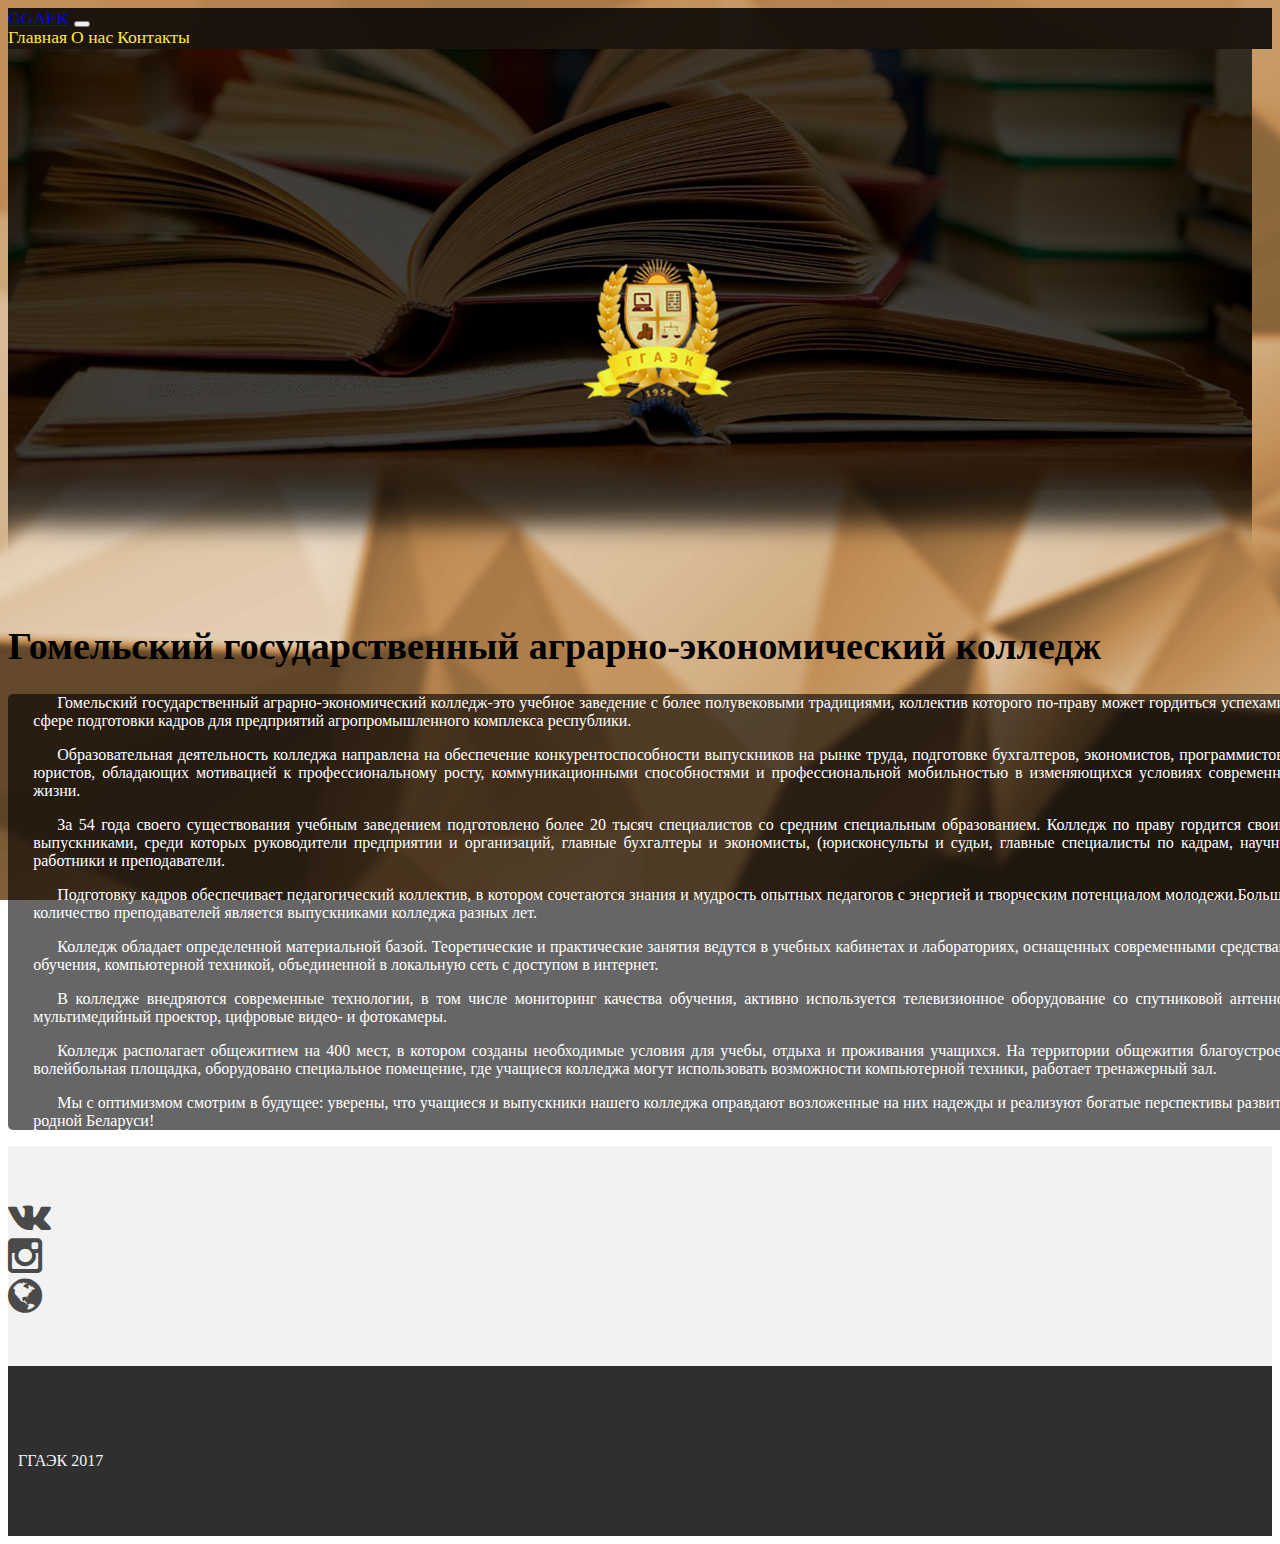
==== about.html @ 361c8098 "initial commit" ====
<!doctype html>
<html>
  <head>
    <title>О нас</title>
    <meta name="viewport" content="width=device-width, initial-scale=1.0">
    <link href="assets/Bootstrap/css/bootstrap.min.css" rel="stylesheet" media="screen">
    <link href="assets/Bootstrap/css/bootstrap-responsive.min.css" rel="stylesheet">
    <link href="assets/css/style.css" rel="stylesheet">
    <link href="assets/css/font-awesome.min.css" rel="stylesheet">
  </head>
  <style>
 	 @font-face { 
	font-family: GOTHIC; 
	src: url("assets/fonts/GOTHIC.ttf") 
	}

  	body{
	background: url(assets/img/Подложка11.png);
 	background-attachment: fixed;
 	font-family: GOTHIC;

	}
	a{
		font-size: 1.1rem;
	}
		p{
		text-align: justify;
	}
  </style>
  <body>

<!--Панель новигцаии-->
   <div class="fixed-top">
 	<nav class="navbar navbar-expand-lg navbar-dark kek">
 	<a class="navbar-brand" href="#">GGAEK</a>
  <button class="navbar-toggler" type="button" data-toggle="collapse" data-target="#navbarSupportedContent" aria-controls="navbarSupportedContent" aria-expanded="false" aria-label="Toggle navigation">
    <span class="navbar-toggler-icon"></span>
  </button>
	  <div class="collapse navbar-collapse" id="navbarSupportedContent">
		  <div class="row w-100">
		  	<div class="buttons ml-5">
			  	<div class="navbar-nav">
			    	<a class="nav-item nav-link ml-1 text-light sil active" href="Index.html">Главная</a>
				    <a class="nav-item nav-link ml-1 text-light sil" href="about.html">О нас</a>
				    <a class="nav-item nav-link ml-1 text-light sil" href="work.html">Контакты</a>
			    </div>
	  		</div>
		  </div>
	  </div>
	</nav>  	
   </div>
	
<!-- Картинка -->
	<img src="assets/img/2.png" alt="" class="w-100">
	<div class="container mb-5">
		<div class="">
			<h1 class="kol text-center text-light text-uppercase row justify-content-md-center font-weight-bold">Гомельский государственный аграрно-экономический колледж</h1>	
		</div>
	</div>

<!-- Главная информация -->
	<div class="container">
		<div class="row">
			<div class="opinfo mb-5">
			   <div class="info pt-3 pb-3">
				<p>Гомельский государственный аграрно-экономический колледж-это учебное заведение с более полувековыми традициями, коллектив которого по-праву может гордиться успехами в сфере подготовки кадров для предприятий агропромышленного комплекса республики.</p>

				<p>Образовательная деятельность колледжа направлена на обеспечение конкурентоспособности выпускников на рынке труда, подготовке бухгалтеров, экономистов, программистов и юристов, обладающих мотивацией к профессиональному росту, коммуникационными способностями и профессиональной мобильностью в изменяющихся условиях современной жизни.</p>

				<p>За 54 года своего существования учебным заведением подготовлено более 20 тысяч специалистов со средним специальным образованием. Колледж по праву гордится своими выпускниками, среди которых руководители предприятии и организаций, главные бухгалтеры и экономисты, (юрисконсульты и судьи, главные специалисты по кадрам, научные работники и преподаватели.</p>

				<p>Подготовку кадров обеспечивает педагогический коллектив, в котором сочетаются знания и мудрость опытных педагогов с энергией и творческим потенциалом молодежи.Большое количество преподавателей является выпускниками колледжа разных лет.</p>

				<p>Колледж обладает определенной материальной базой. Теоретические и практические занятия ведутся в учебных кабинетах и лабораториях, оснащенных современными средствами обучения, компьютерной техникой, объединенной в локальную сеть с доступом в интернет.</p>

				<p>В колледже внедряются современные технологии, в том числе мониторинг качества обучения, активно используется телевизионное оборудование со спутниковой антенной, мультимедийный проектор, цифровые видео- и фотокамеры.</p>

				<p>Колледж располагает общежитием на 400 мест, в котором созданы необходимые условия для учебы, отдыха и проживания учащихся. На территории общежития благоустроена волейбольная площадка, оборудовано специальное помещение, где учащиеся колледжа могут использовать возможности компьютерной техники, работает тренажерный зал.</p>

				<p>Мы с оптимизмом смотрим в будущее: уверены, что учащиеся и выпускники нашего колледжа оправдают возложенные на них надежды и реализуют богатые перспективы развития родной Беларуси!</p>
				</div>
			</div>
		</div>
	</div>


<!-- Футер -->
	<div id="social">
		<div class="container">
			<div class="row justify-content-md-center">

				<div class="col-lg-2">
					<div class="row justify-content-md-center">
					<a href="https://vk.com/ggaek"><i class="fa fa-vk"></i></a>
					</div>
				</div>
				<div class="col-lg-2">
					<div class="row justify-content-md-center">
					<a href="#"><i class="fa fa-instagram"></i></a>
					</div>
				</div>
				<div class="col-lg-2">
					<div class="row justify-content-md-center">
					<a href="http://ggaek.by/"><i class="fa fa-globe"></i></a>
					</div>
				</div>
			</div>
		</div>	
	</div>

	<div id="footerwrap">
		<div class="container">
			<div class="row justify-content-md-center">
				<div class="col-lg-2">
					<div class="row justify-content-md-center">
					<p font-family="GOTHIC">ГГАЭК 2017</p>
					</div>
				</div>
			</div>
		</div>
	</div><! --/footerwrap -->


<script type="text/javascript" src="http://yastatic.net/jquery/2.1.3/jquery.min.js"></script>

<script type="text/javascript">
jQuery(document).ready(function($){
 $('<style>'+
 '.scrollTop{ display:none; z-index:9999; position:fixed;'+
 'bottom:60px; left:90%; width:88px; height:50px;'+
 'background:url(assets/img/arrow4.png) 0 0 no-repeat; }' +
 '.scrollTop:hover{ background-position:0 -60px;}'
 +'</style>').appendTo('body');
 var
 speed = 550,
 $scrollTop = $('<a href="#" class="scrollTop">').appendTo('body'); 
 $scrollTop.click(function(e){
 e.preventDefault();
 $( 'html:not(:animated),body:not(:animated)' ).animate({ scrollTop: 0}, speed );
 });
 
 //появление
 function show_scrollTop(){
 ( $(window).scrollTop() > 330 ) ? $scrollTop.fadeIn(700) : $scrollTop.fadeOut(700);
 }
 $(window).scroll( function(){ show_scrollTop(); } );
 show_scrollTop();
});
</script>




    <script src="assets/BootsTrap/js/bootstrap.min.js"></script>
    <script src="assets/BootsTrap/js/bootstrap.js"></script>

<script src="https://code.jquery.com/jquery-3.2.1.slim.min.js" integrity="sha384-KJ3o2DKtIkvYIK3UENzmM7KCkRr/rE9/Qpg6aAZGJwFDMVNA/GpGFF93hXpG5KkN" crossorigin="anonymous"></script>
<script src="https://cdnjs.cloudflare.com/ajax/libs/popper.js/1.11.0/umd/popper.min.js" integrity="sha384-b/U6ypiBEHpOf/4+1nzFpr53nxSS+GLCkfwBdFNTxtclqqenISfwAzpKaMNFNmj4" crossorigin="anonymous"></script>
<script src="https://maxcdn.bootstrapcdn.com/bootstrap/4.0.0-beta/js/bootstrap.min.js" integrity="sha384-h0AbiXch4ZDo7tp9hKZ4TsHbi047NrKGLO3SEJAg45jXxnGIfYzk4Si90RDIqNm1" crossorigin="anonymous"></script>

  </body>
</html>
---- assets/css/style.css ----
.kek{
background: rgba(0, 0, 0, 0.85);
}

.info{
	background: rgba(0, 0, 0, 0.6);
	width: 100%;
	text-align: justify-all;
	color: #fff;
	z-index: 2;
	text-indent: 1.5em;
	padding-left: 2%;
	padding-right: 2%;
	border-radius: 5px;
}


.martop{
	margin-top:2.9%;
}



.dropmenu{
	background: rgba(0, 0, 0, 0);
	border: 0px;
	color: #fff;
	cursor: pointer;
}
.dropmenu:hover{
	background: rgba(0, 0, 0, 0);
	border: 0px;
	color: #fff;
}


.dropmenuitem{
	background: rgba(0, 0, 0, 0.85);
	border: 0px;
	color: #fff;
}

.coltext{
	color: #fff;
	list-style: #fff;
	direction: none;
}



.infoslider{
	background: rgba(0, 0, 0, 0.7);
	text-align: justify-all;
	color: #fff;
	padding-left: 2%;
	padding-right: 2%;
	border-radius: 5px;
	width: 45%;
	margin-left:27%;
	padding-top: 1%;
	padding-bottom: 1%;
}

.lol{
	background-color: #000;
	z-index: 15;
	height: 15px;
	margin-top:-0.4%;
}


.info1{
	background: rgba(0, 0, 0, 0.6);
	text-align: justify-all;
	color: #fff;
	z-index: 3;
	text-indent: 1.5em;
	padding-left: 2%;
	padding-right: 2%;
	padding-bottom: 2%;	
	padding-top: 2%;
	border-radius: 5px;
}

.wid{
	width: 95.5%;
}

.gallery {
  margin-top: 30px;
  position: relative;
  margin: 0 auto;
  padding: 10px;
  text-align: center;
  max-width: 500px;
  font-size: 20px;
  z-index: 100;
  cursor: pointer;
  transition: 3s linear;
}

.gallery img:hover {
  -webkit-transform: scale(1.1);
  transform: scale(1.1);
  transition: 0.6s;
  z-index: 1000;

}

.gallery img{
 -moz-transition: all 0.8s ease-out;
 -o-transition: all 0.8s ease-out;
 -webkit-transition: all 0.8s ease-out;
}

.bored{
	border: 2px solid black;
}


#social { 
	padding-top: 50px;
	padding-bottom: 50px;
	background-color: #f2f2f2;
}

#social i {
	font-size: 40px;
	color: #4a4a4a
}

#social i:hover {
	color: #1abc9c
}


#footerwrap {
	padding-top: 70px;
	padding-bottom: 50px;
	background-color: #2f2f2f;
}

#footerwrap p {
	color: #f2f2f2;
	margin-left: 10px;
}


.sil {
    line-height: 1;
    display: inline-block;
    color:#ffeb3b;
    text-decoration:none;
    cursor: pointer;
}
.sil:after {
    display: block;
    content: "";
    height: 2px;
    width: 0%;
    background-color: #ffeb3b;
    transition: width .3s ease-in-out;
}
.sil:hover:after,
.sil:focus:after {
    width: 100%;
}

.strani{
	font-size: 50px;

}
.kol{
	font-size: 38px;
	
}
.kon{
	font-size: 48px;
	
}

.btext{
	font-size: 24px;
	color: #26bc9e;
}
.imgg{
	margin-top: 1%;
	width: 350px;
	height: 350px;
	border: 1px solid #000;
}
.rig{
	float: right;
}
.lef{
	float: left;	
}


.map{
	margin-left:-3.5%;
	margin-right: 1%;	
}

   .leftimg {
    float:left; /* Выравнивание по левому краю */
    margin: 15px 15px 15px 0; /* Отступы вокруг картинки */
   }
   .rightimg  {
    float: right; /* Выравнивание по правому краю  */ 
    margin: 15px 15px 15px; /* Отступы вокруг картинки */
   }
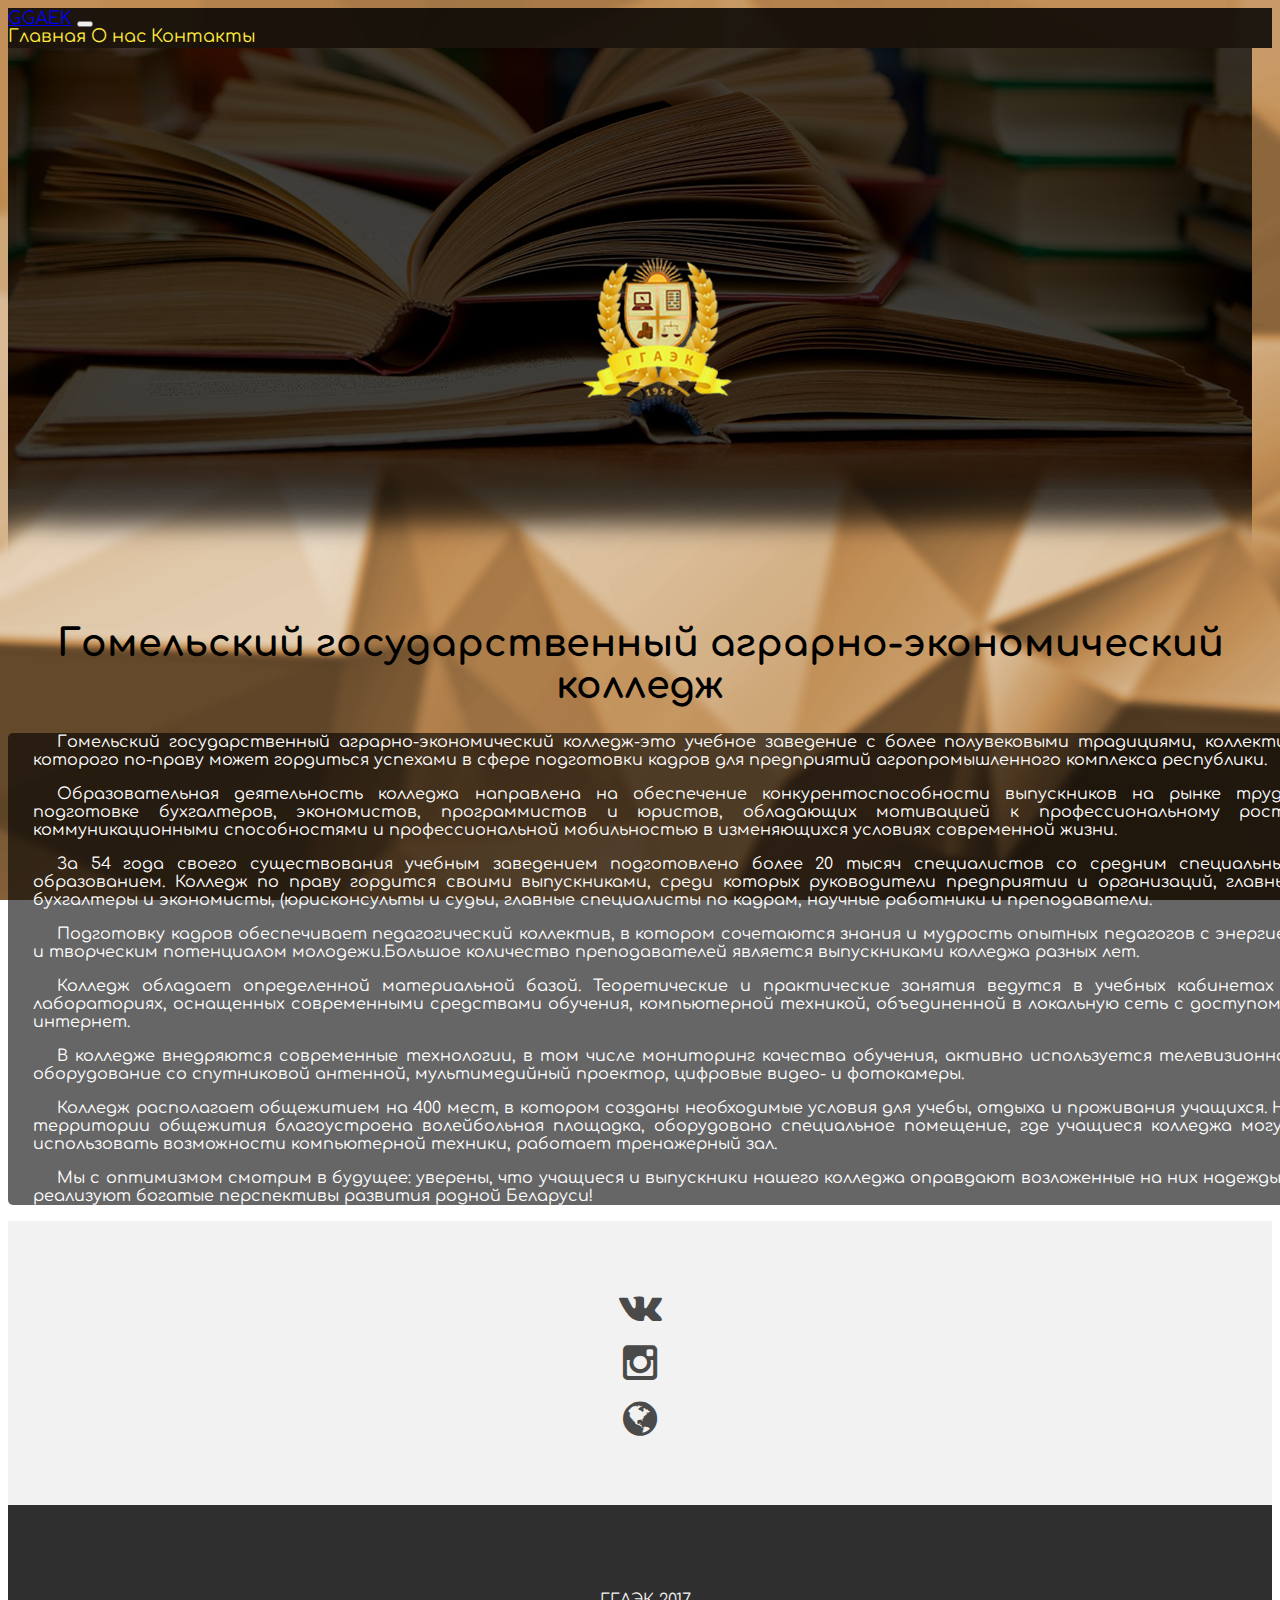
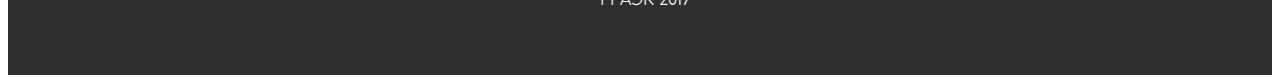
==== commit aaa3a364: "fixed 2" ====
--- a/about.html
+++ b/about.html
@@ -3,10 +3,12 @@
   <head>
     <title>О нас</title>
     <meta name="viewport" content="width=device-width, initial-scale=1.0">
-    <link href="assets/Bootstrap/css/bootstrap.min.css" rel="stylesheet" media="screen">
+    <link rel="stylesheet" href="https://maxcdn.bootstrapcdn.com/bootstrap/4.0.0-beta/css/bootstrap.min.css" integrity="sha384-/Y6pD6FV/Vv2HJnA6t+vslU6fwYXjCFtcEpHbNJ0lyAFsXTsjBbfaDjzALeQsN6M" crossorigin="anonymous">
     <link href="assets/Bootstrap/css/bootstrap-responsive.min.css" rel="stylesheet">
     <link href="assets/css/style.css" rel="stylesheet">
     <link href="assets/css/font-awesome.min.css" rel="stylesheet">
+    <link href="https://fonts.googleapis.com/css?family=Comfortaa" rel="stylesheet">
+    <link rel="icon" href="assets/img/favicon.ico" type="image/x-icon">
   </head>
   <style>
  	 @font-face { 
@@ -17,7 +19,7 @@
   	body{
 	background: url(assets/img/Подложка11.png);
  	background-attachment: fixed;
- 	font-family: GOTHIC;
+ 	font-family: 'Comfortaa', cursive;
 
 	}
 	a{
@@ -25,6 +27,9 @@
 	}
 		p{
 		text-align: justify;
+	}
+		h1{
+		text-align: center;
 	}
   </style>
   <body>
@@ -40,7 +45,7 @@
 		  <div class="row w-100">
 		  	<div class="buttons ml-5">
 			  	<div class="navbar-nav">
-			    	<a class="nav-item nav-link ml-1 text-light sil active" href="Index.html">Главная</a>
+			    	<a class="nav-item nav-link ml-1 text-light sil active" href="index.html">Главная</a>
 				    <a class="nav-item nav-link ml-1 text-light sil" href="about.html">О нас</a>
 				    <a class="nav-item nav-link ml-1 text-light sil" href="work.html">Контакты</a>
 			    </div>
@@ -54,7 +59,7 @@
 	<img src="assets/img/2.png" alt="" class="w-100">
 	<div class="container mb-5">
 		<div class="">
-			<h1 class="kol text-center text-light text-uppercase row justify-content-md-center font-weight-bold">Гомельский государственный аграрно-экономический колледж</h1>	
+			<h1 class="kol text-light">Гомельский государственный аграрно-экономический колледж</h1>	
 		</div>
 	</div>
 
@@ -88,20 +93,19 @@
 	<div id="social">
 		<div class="container">
 			<div class="row justify-content-md-center">
-
 				<div class="col-lg-2">
-					<div class="row justify-content-md-center">
-					<a href="https://vk.com/ggaek"><i class="fa fa-vk"></i></a>
+					<div class="container">
+						<p class="socaligen"><a href="https://vk.com/ggaek"><i class="fa fa-vk"></i></a></p>
 					</div>
 				</div>
 				<div class="col-lg-2">
-					<div class="row justify-content-md-center">
-					<a href="#"><i class="fa fa-instagram"></i></a>
+					<div class="container">
+						<p class="socaligen"><a href="https://www.instagram.com/strani_sng/?hl=ru"><i class="fa fa-instagram"></i></a></p>
 					</div>
 				</div>
 				<div class="col-lg-2">
-					<div class="row justify-content-md-center">
-					<a href="http://ggaek.by/"><i class="fa fa-globe"></i></a>
+					<div class="container">
+						<p class="socaligen"><a href="http://ggaek.by/"><i class="fa fa-globe socaligen"></i></a></p>
 					</div>
 				</div>
 			</div>
@@ -112,13 +116,15 @@
 		<div class="container">
 			<div class="row justify-content-md-center">
 				<div class="col-lg-2">
-					<div class="row justify-content-md-center">
-					<p font-family="GOTHIC">ГГАЭК 2017</p>
+					<div class="container">
+						<p class="socaligen">ГГАЭК 2017</p>
 					</div>
 				</div>
+
 			</div>
 		</div>
 	</div><! --/footerwrap -->
+
 
 
 <script type="text/javascript" src="http://yastatic.net/jquery/2.1.3/jquery.min.js"></script>
--- a/assets/css/style.css
+++ b/assets/css/style.css
@@ -86,10 +86,15 @@
 	width: 95.5%;
 }
 
+
+.margr{
+	margin-right: 21.2%;
+}
+
 .gallery {
   margin-top: 30px;
   position: relative;
-  margin: 0 auto;
+  margin: auto auto;
   padding: 10px;
   text-align: center;
   max-width: 500px;
@@ -168,7 +173,7 @@
 
 .strani{
 	font-size: 50px;
-
+	text-align: center;
 }
 .kol{
 	font-size: 38px;
@@ -185,8 +190,8 @@
 }
 .imgg{
 	margin-top: 1%;
-	width: 350px;
-	height: 350px;
+	width: 40%;
+	height: 40%;
 	border: 1px solid #000;
 }
 .rig{
@@ -211,3 +216,6 @@
     margin: 15px 15px 15px; /* Отступы вокруг картинки */
    }
 
+.socaligen{
+	text-align: center;
+}
